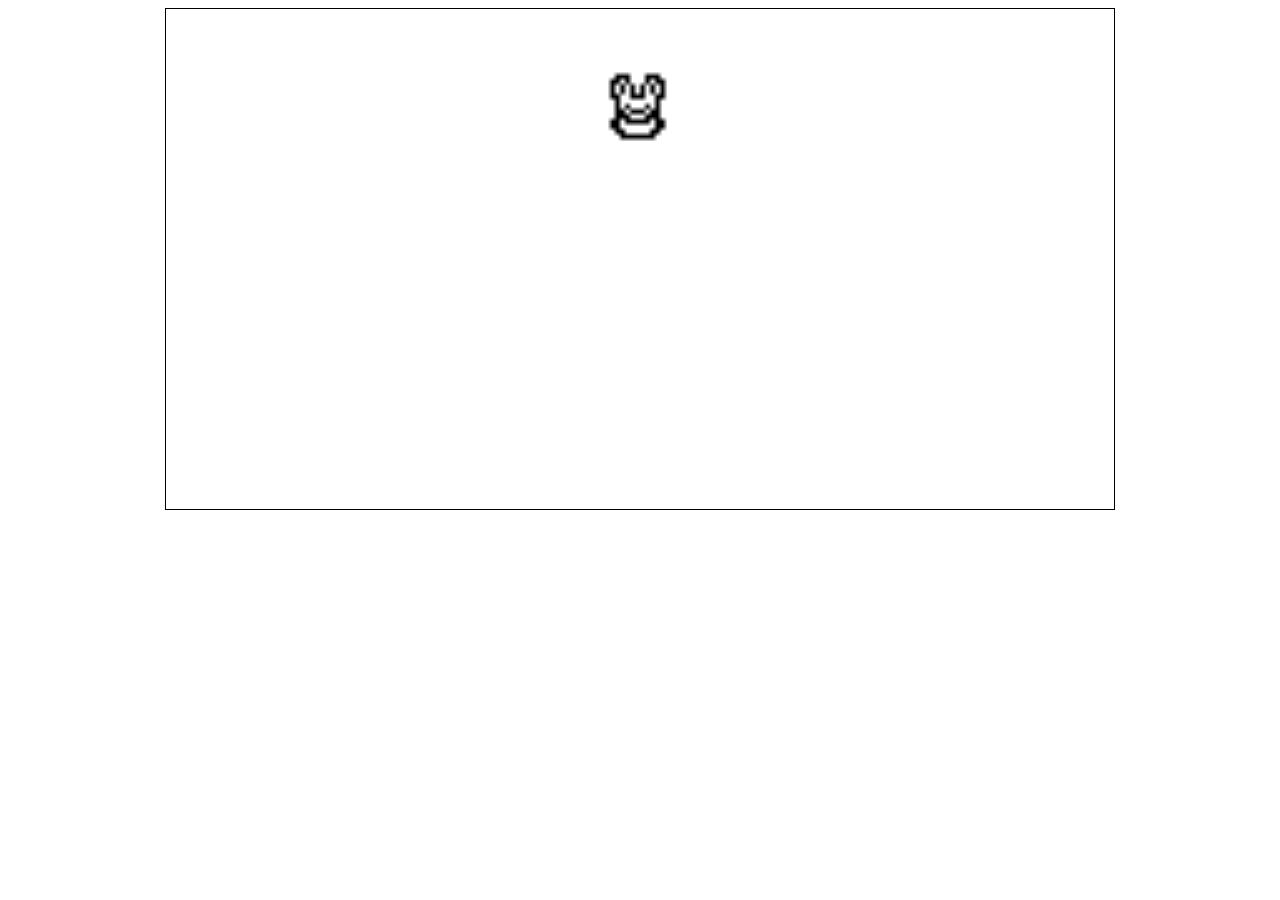
==== tamagotchi.html @ 2be4d38f "first version" ====
<!DOCTYPE html>
<html lang="fr">
<head>
	<meta charset="UTF-8">
	<title>Document</title>
	<link rel="stylesheet" href="tamagotchi.css">
	<meta name="viewport" content="width=device-width, initial-scale=10">
</head>
<body>
	<div id="main">

		<div id="perso"></div>
		
		









	</div>
	<script type="text/javascript" src="tamagotchi.js"></script>
</body>
</html>
---- tamagotchi.css ----
#main
{
	width: 75%;
	height: 500px;
	margin: auto;
	background: white;
	border: 1px solid black;
}
#perso
{
	height: 200px;
	width: auto;
	-webkit-transform: scale(5);
	background: url("img/base.png") center no-repeat;
}

/*  ZOOM CSS

.zoom div img {
	-webkit-transform: scale(1);
	transform: scale(1);
	-webkit-transition: .3s ease-in-out;
	transition: .3s ease-in-out;
} 
*/
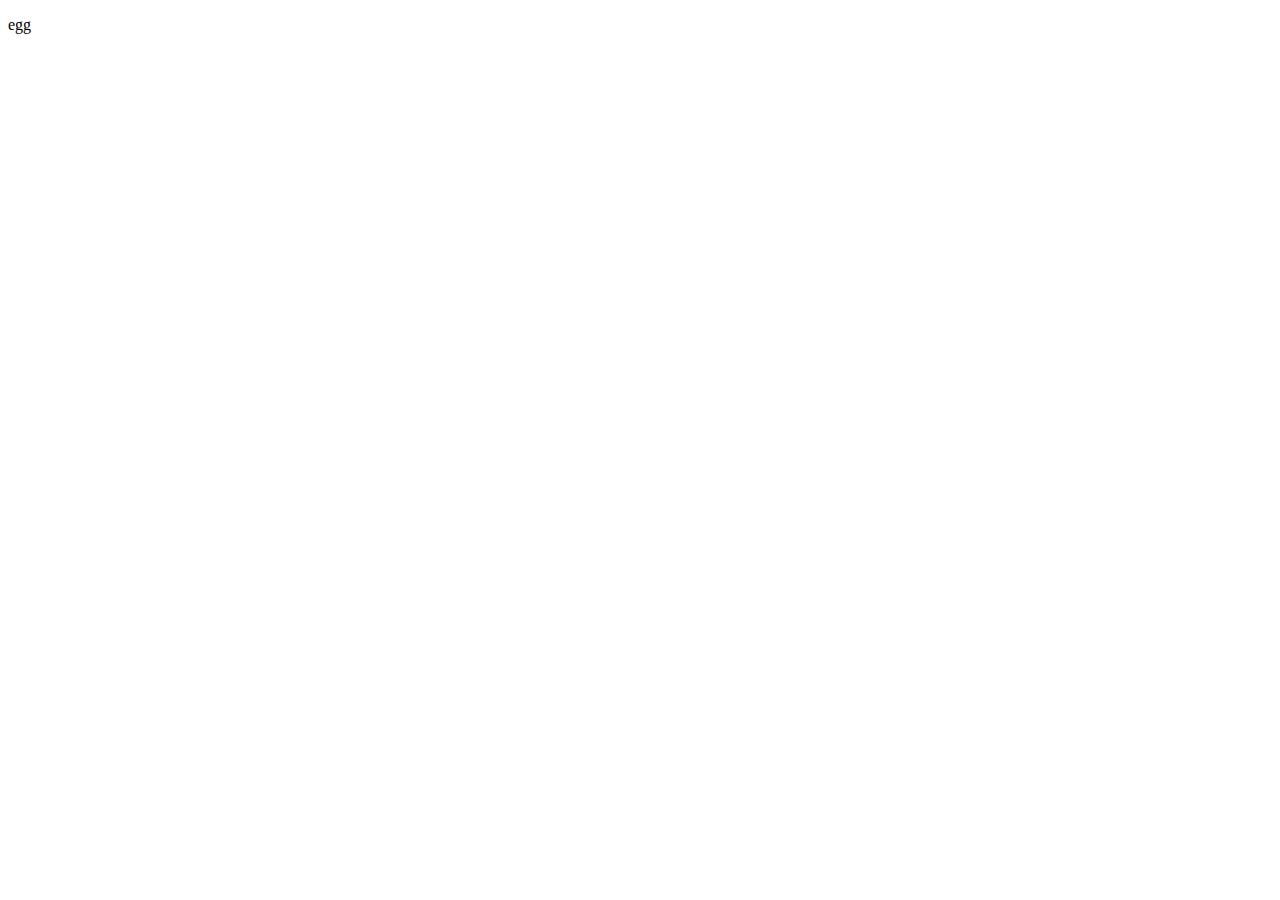
==== commit b7a44fe2: "écriture de méthodes complémentaires, test en html, ça fonctionne" ====
--- a/tamagotchi.html
+++ b/tamagotchi.html
@@ -1,3 +1,5 @@
+
+
 <!DOCTYPE html>
 <html lang="fr">
 <head>
@@ -9,18 +11,21 @@
 <body>
 	<div id="main">
 
-		<div id="perso"></div>
+		<p id="perso">
+			
+					
+
+		</p>
 		
-		
+
+
+			
 
 
 
 
 
-
-
-
-
+	
 	</div>
 	<script type="text/javascript" src="tamagotchi.js"></script>
 </body>
--- a/tamagotchi.css
+++ b/tamagotchi.css
@@ -1,3 +1,5 @@
+
+/*
 #main
 {
 	width: 75%;
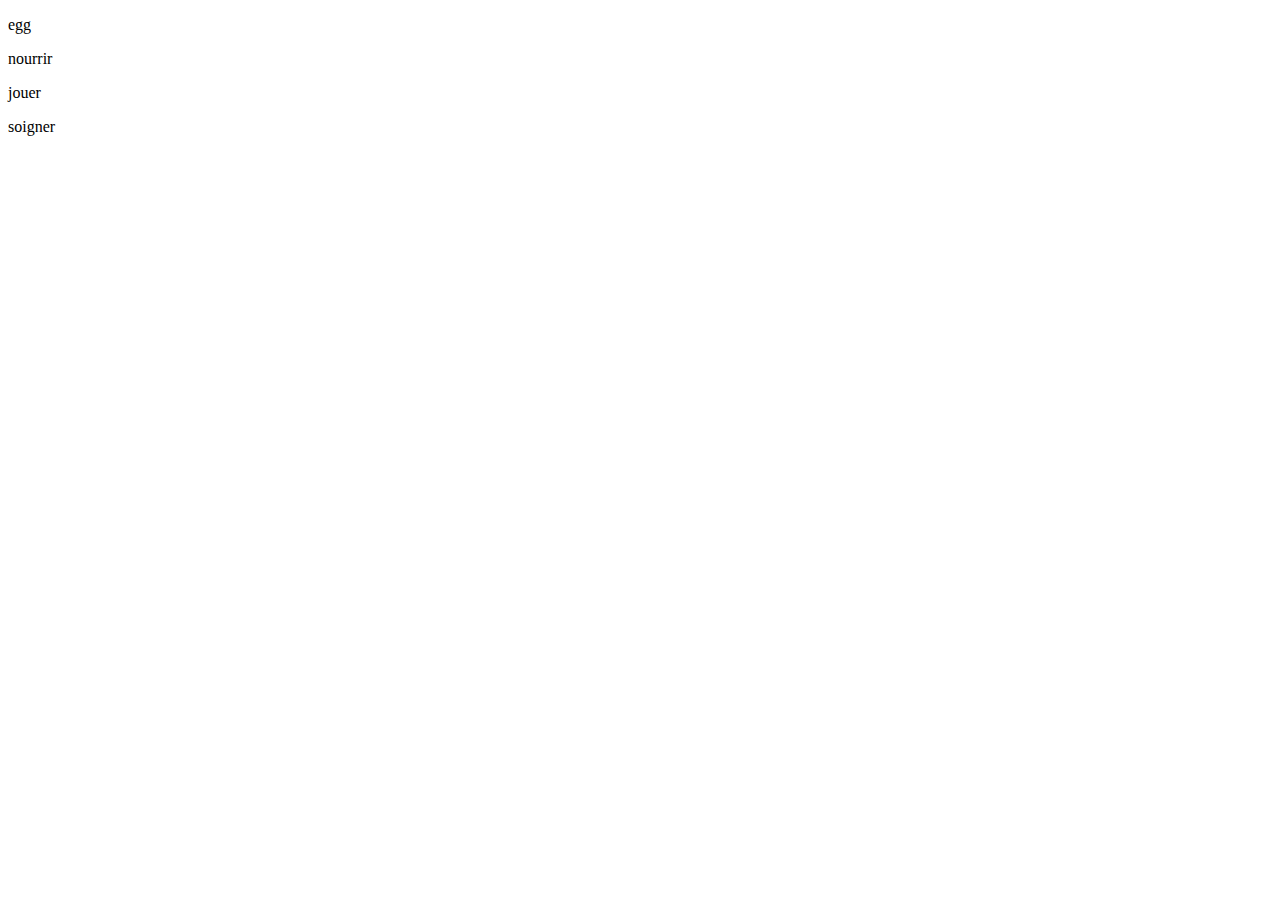
==== commit 44a41341: "correction de bugs. la création du pet est ok. création de interface.js pour imiter des boutons" ====
--- a/tamagotchi.html
+++ b/tamagotchi.html
@@ -11,22 +11,21 @@
 <body>
 	<div id="main">
 
-		<p id="perso">
-			
-					
+		<p id="perso"></p>
 
-		</p>
-		
+		<p id="state"></p>
 
+		<p id = "nourrir">nourrir</p>
+		<p id = "jouer">jouer</p>
+		<p id = "soigner">soigner</p>
+		<id></id>
+		<id></id>
+		<id></id>
+		<id></id>
+		<id></id>
 
-			
-
-
-
-
-
-	
 	</div>
 	<script type="text/javascript" src="tamagotchi.js"></script>
+	<script text="text/javascript" src="interface.js"></script>
 </body>
 </html>--- a/tamagotchi.css
+++ b/tamagotchi.css
@@ -24,4 +24,13 @@
 	-webkit-transition: .3s ease-in-out;
 	transition: .3s ease-in-out;
 } 
-*/+*/
+#nourrir {
+	
+}
+#soigner {
+
+}
+#jouer {
+
+}